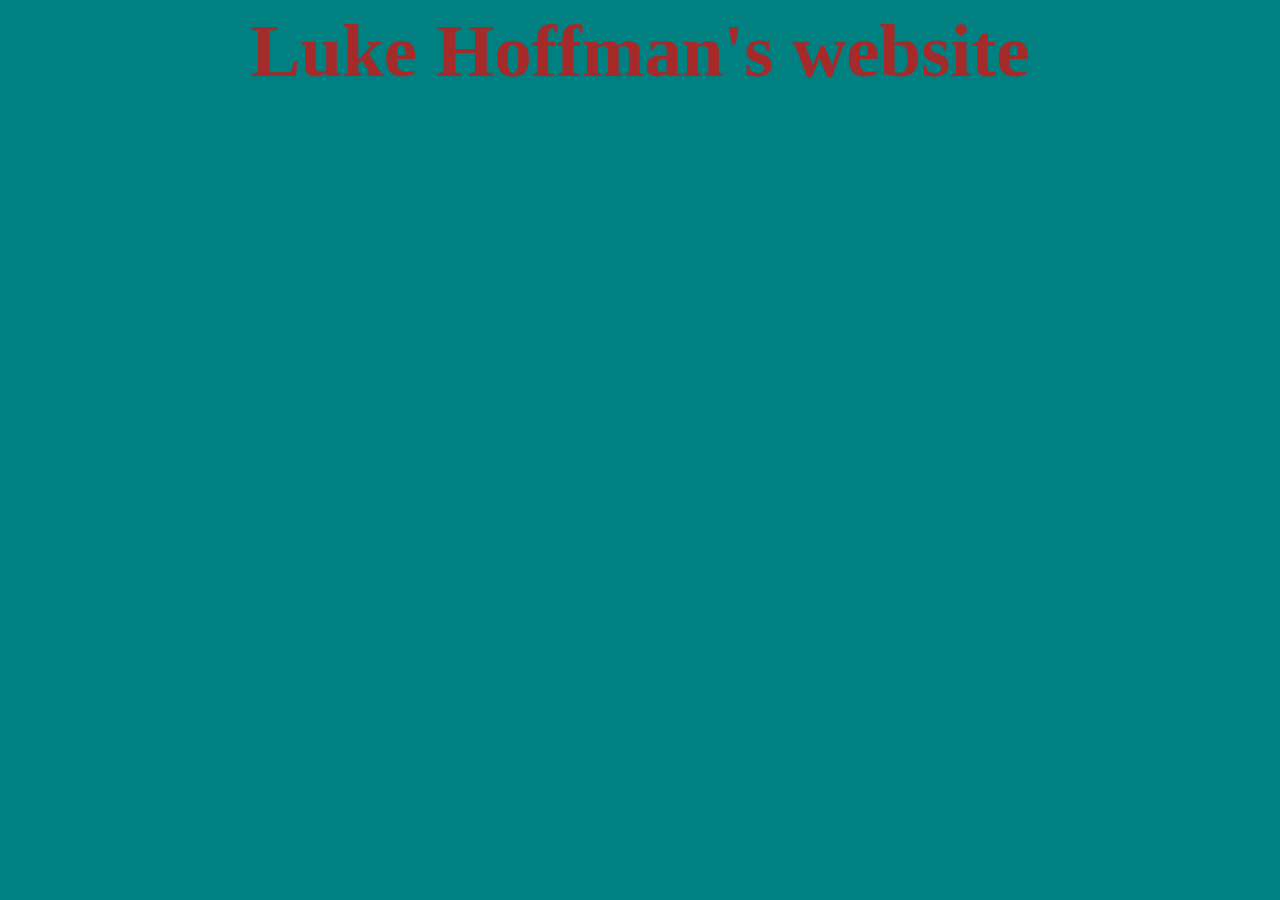
==== index.html @ 0d2af868 "Starting changes" ====
<html>
  
  <body>
  
    <h1> Luke Hoffman's website </h1>
  
  </body>
  
  
  <style>
  
  body {
  background-color: teal;
}
h1 {
  color: brown;
  text-align: center;
  font-size: 75px;
}
  
  
  </style>
  
  
  
  
</html>
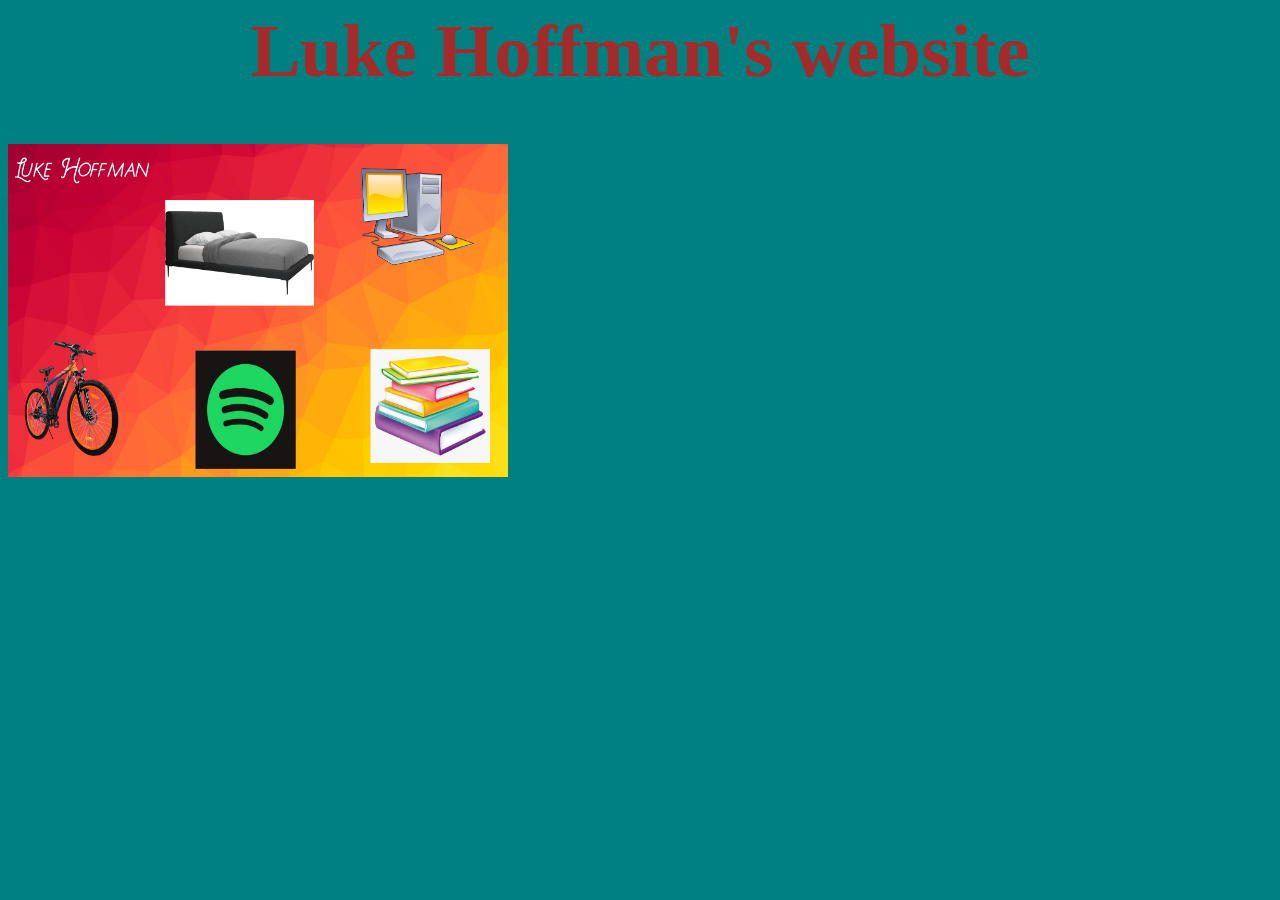
==== commit 11449676: "added artifact" ====
--- a/index.html
+++ b/index.html
@@ -1,9 +1,10 @@
 <html>
   
   <body>
-  
     <h1> Luke Hoffman's website </h1>
-  
+    
+  <img src="Luke Hoffman Artifact.jpg" alt="artifact" width="500" height="333">
+    
   </body>
   
   
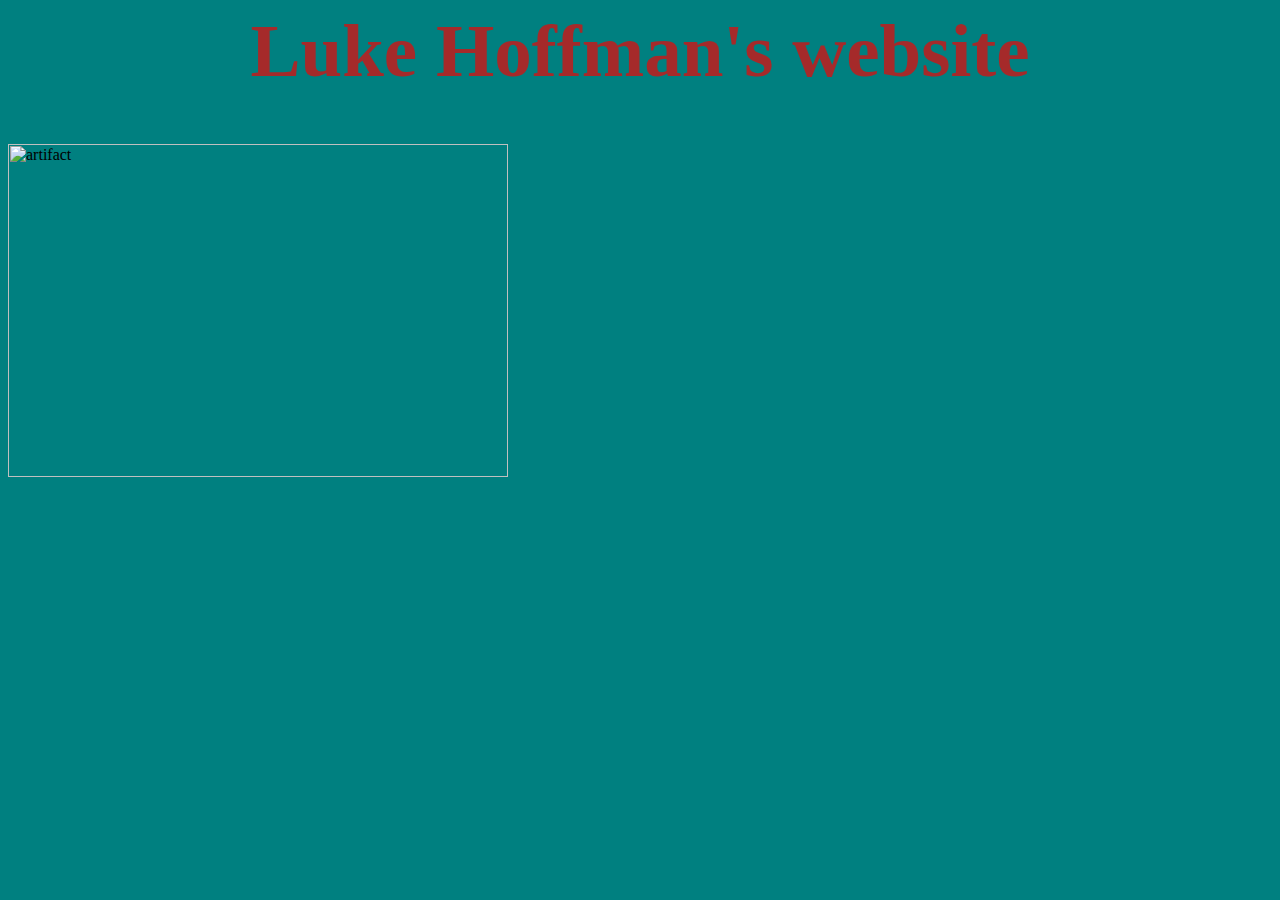
==== commit f3061940: "Update index.html" ====
--- a/index.html
+++ b/index.html
@@ -3,7 +3,7 @@
   <body>
     <h1> Luke Hoffman's website </h1>
     
-  <img src="Luke Hoffman Artifact.jpg" alt="artifact" width="500" height="333">
+  <img src="Luke_Hoffman_Artifact.jpg" alt="artifact" width="500" height="333">
     
   </body>
   
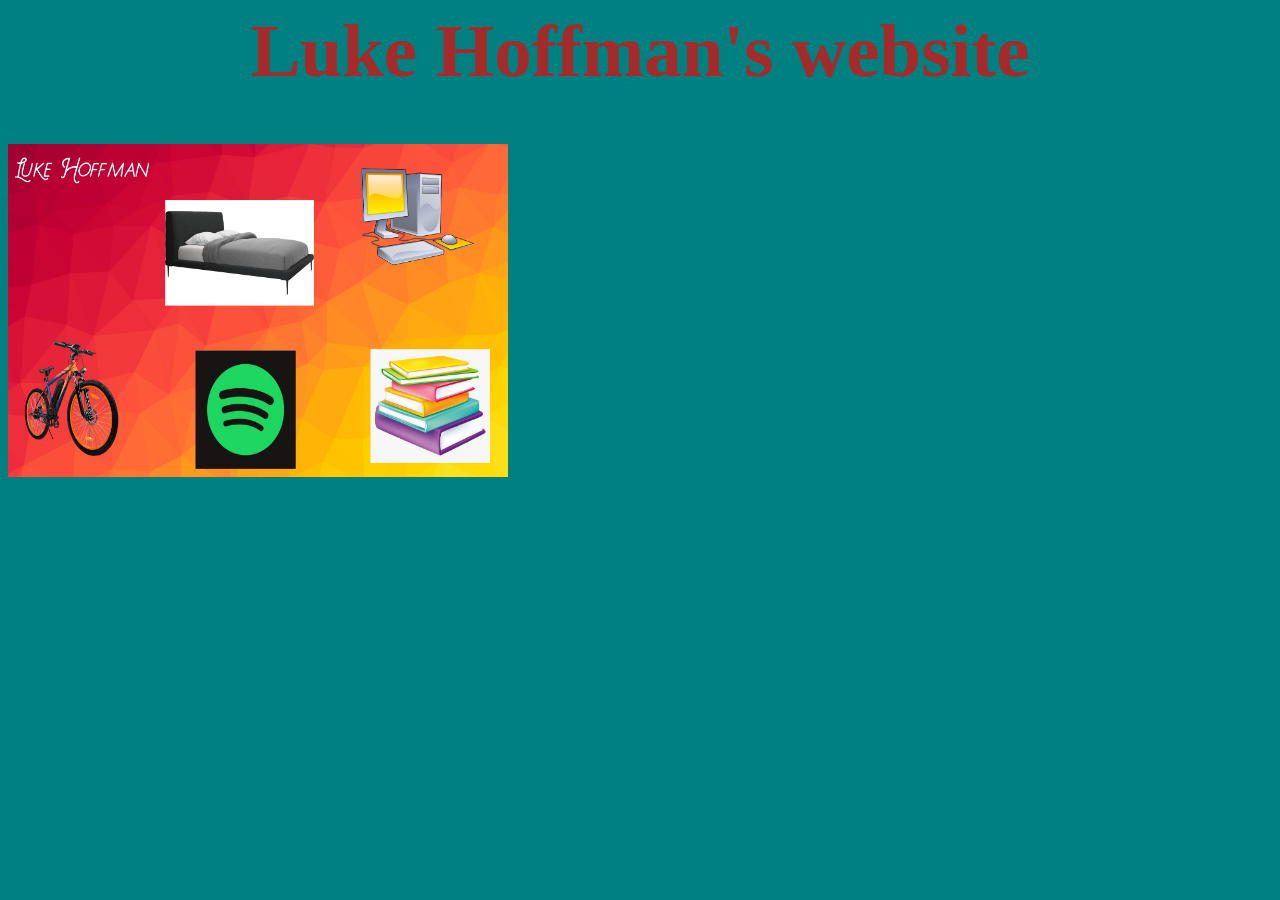
==== commit 2db78f3f: "Update index.html" ====
--- a/index.html
+++ b/index.html
@@ -3,7 +3,7 @@
   <body>
     <h1> Luke Hoffman's website </h1>
     
-  <img src="Luke_Hoffman_Artifact.jpg" alt="artifact" width="500" height="333">
+  <img src="Luke Hoffman Artifact.jpg" alt="artifact" width="500" height="333">
     
   </body>
   
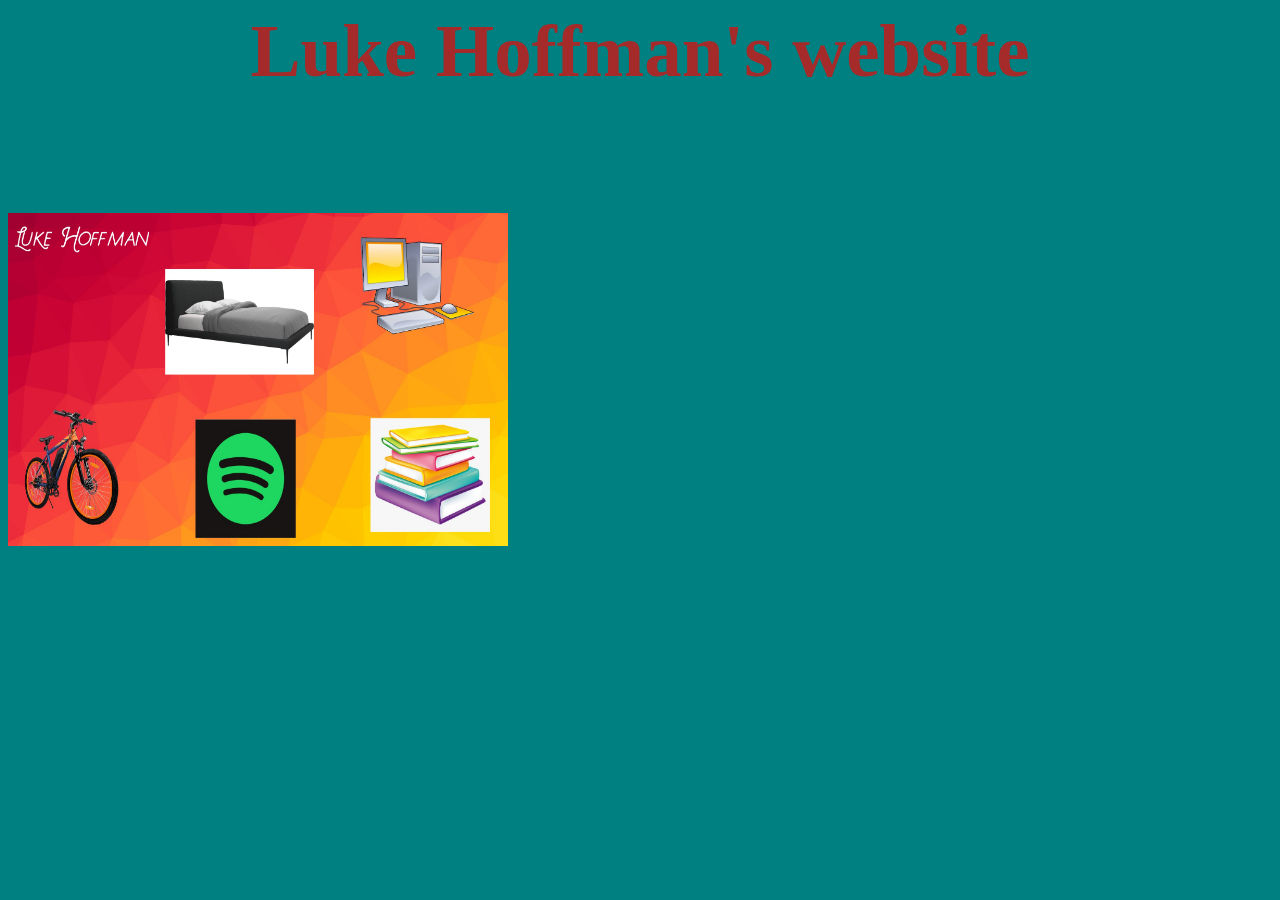
==== commit 012ef0f3: "Update index.html" ====
--- a/index.html
+++ b/index.html
@@ -4,6 +4,8 @@
     <h1> Luke Hoffman's website </h1>
     
   <img src="Luke Hoffman Artifact.jpg" alt="artifact" width="500" height="333">
+    
+    <iframe src="https://scratch.mit.edu/projects/425917323/embed" allowtransparency="true" width="485" height="402" frameborder="0" scrolling="no" allowfullscreen></iframe>
     
   </body>
   
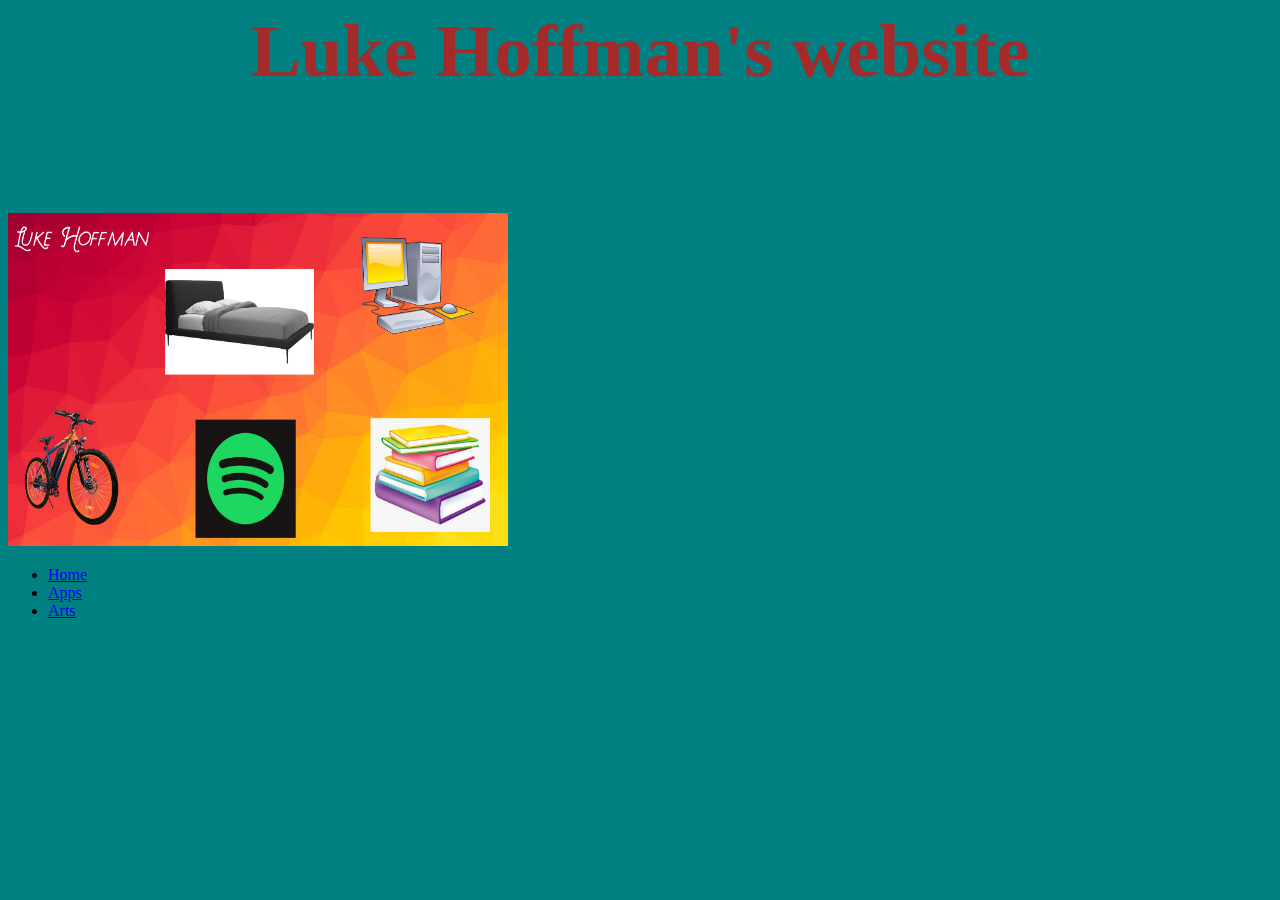
==== commit 9118491e: "Update index.html" ====
--- a/index.html
+++ b/index.html
@@ -6,6 +6,14 @@
   <img src="Luke Hoffman Artifact.jpg" alt="artifact" width="500" height="333">
     
     <iframe src="https://scratch.mit.edu/projects/425917323/embed" allowtransparency="true" width="485" height="402" frameborder="0" scrolling="no" allowfullscreen></iframe>
+    
+     <ul>
+    <li><a href="index.html"> Home </a></li>
+    <li> <a href="apps.html"> Apps </a></li>
+    <li> <a href="arts.html"> Arts </a></li>
+    
+  </ul>
+    
     
   </body>
   
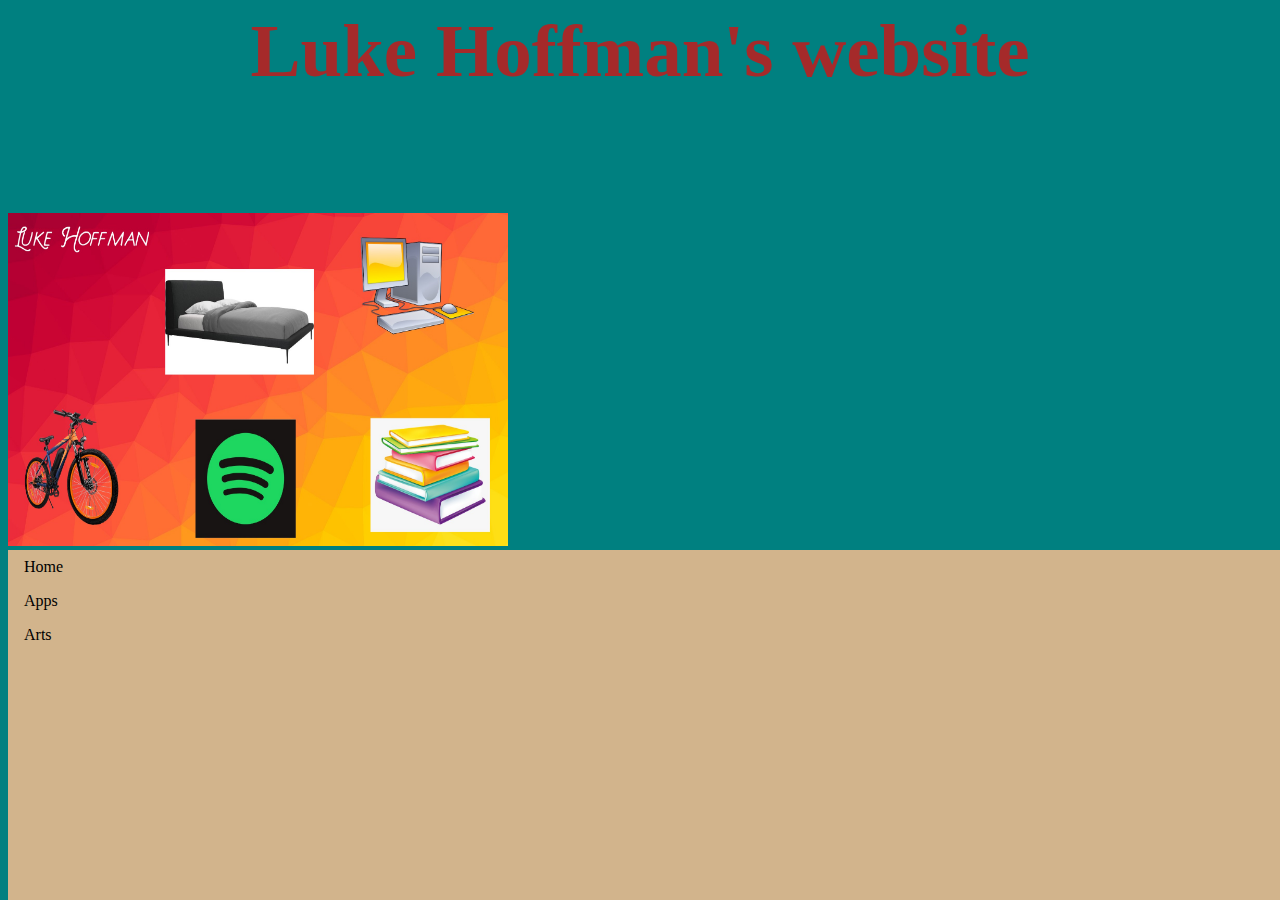
==== commit 17b61584: "Update index.html" ====
--- a/index.html
+++ b/index.html
@@ -29,7 +29,35 @@
   font-size: 75px;
 }
   
-  
+  ul {
+  list-style-type: none;
+  margin: 0;
+  padding: 0;
+  width: 100%;
+  background-color: tan;
+  position: fixed;
+  height: 100%;
+  overflow: auto;
+}
+
+li a {
+  display: block;
+  color: #000;
+  padding: 8px 16px;
+  text-decoration: none;
+}
+
+li a.active {
+  background-color: #4CAF50;
+  color: red;
+}
+
+li a:hover:not(.active) {
+  background-color: #555;
+  color: blue;
+}
+    
+    
   </style>
   
   
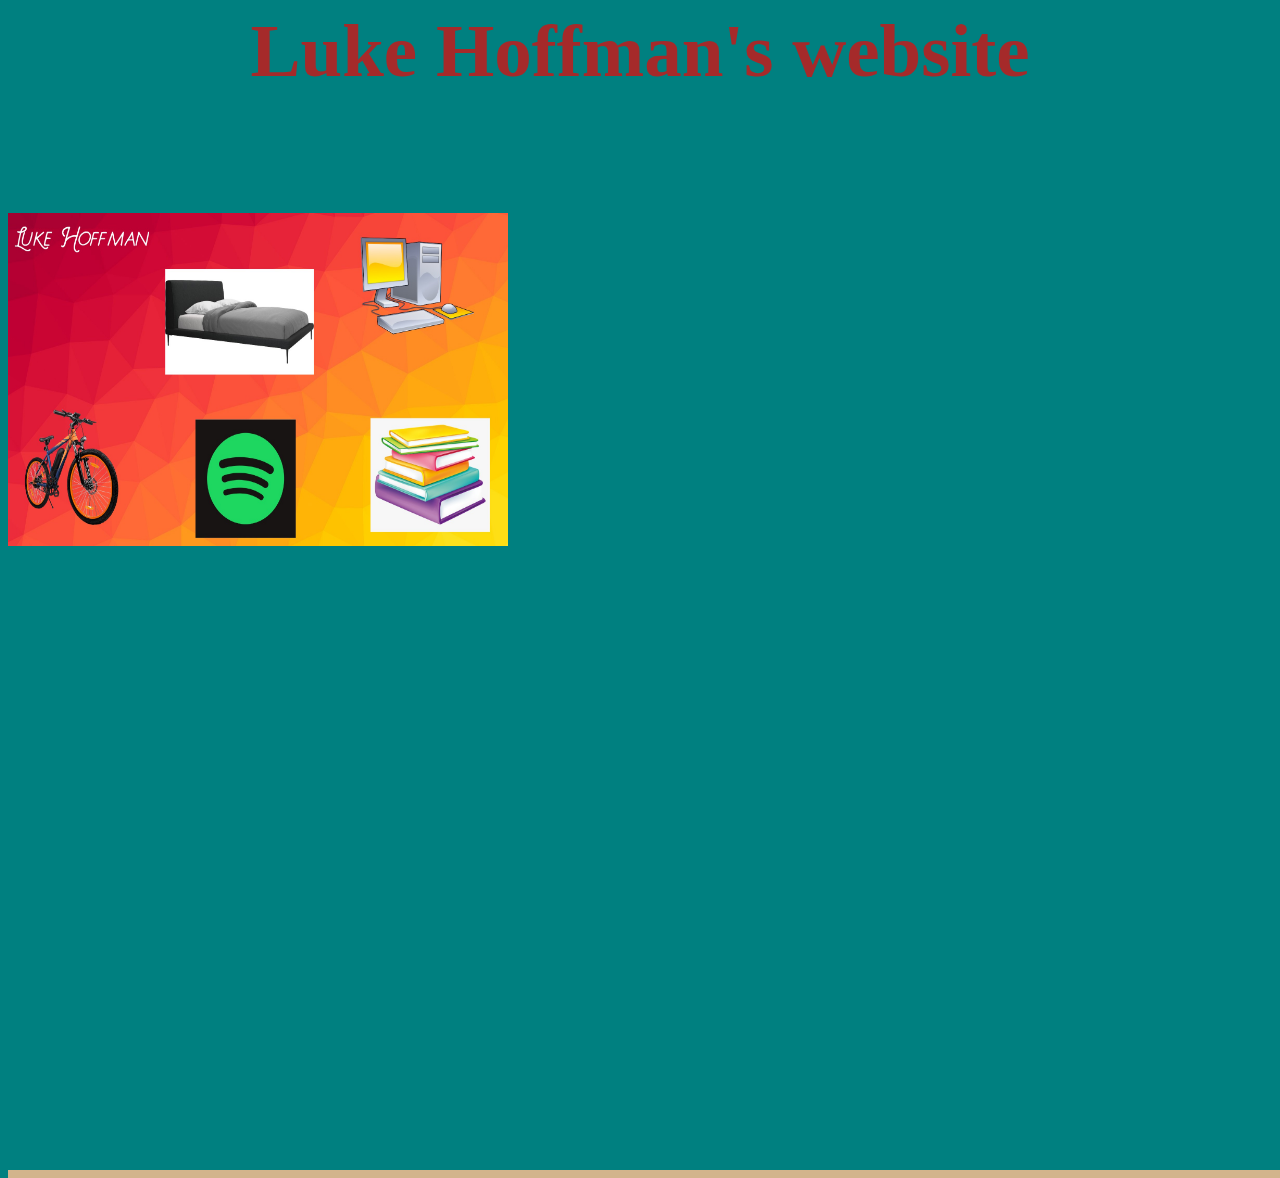
==== commit 44312507: "Update index.html" ====
--- a/index.html
+++ b/index.html
@@ -6,6 +6,8 @@
   <img src="Luke Hoffman Artifact.jpg" alt="artifact" width="500" height="333">
     
     <iframe src="https://scratch.mit.edu/projects/425917323/embed" allowtransparency="true" width="485" height="402" frameborder="0" scrolling="no" allowfullscreen></iframe>
+    
+    <iframe width="352" height="620" style="border: 0px;" src="https://studio.code.org/projects/applab/ao5RRYSZi0SnowuPuyrZVnql5WOSIwjtzjp3TCaR3MU/embed"></iframe>
     
      <ul>
     <li><a href="index.html"> Home </a></li>
